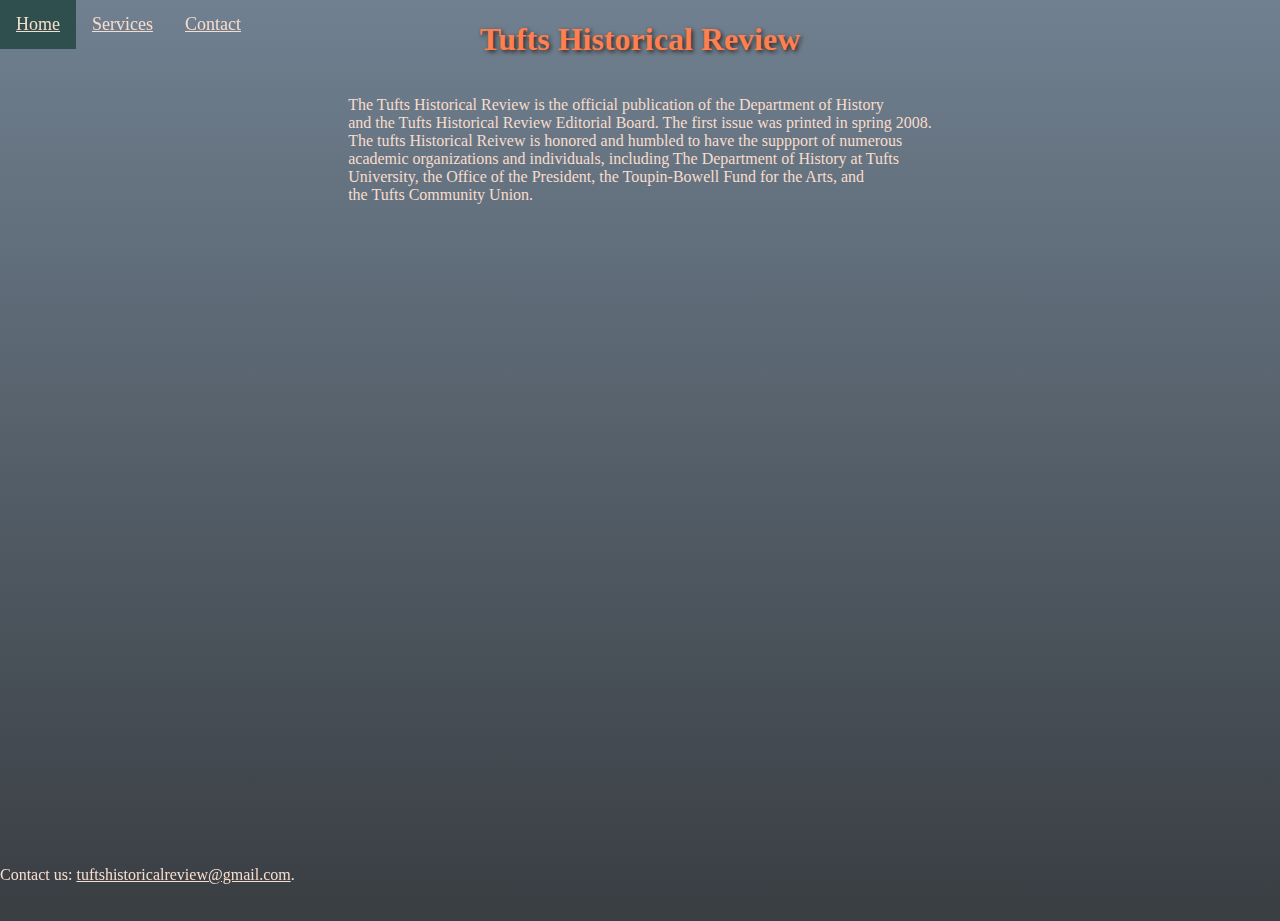
==== index.html @ 6f74a46b "Add files via upload" ====
<!DOCTYPE html>
<html>
        <Head>
            <title>

                Tufts Historical Review Page
            </title>

            <!-- external stylesheet-->
            <link rel="stylesheet" href="style.css">

            <!--interal stylesheet-->
            <Style>
                body{
                   
                    background-image: linear-gradient(to bottom, slategray, rgb(58, 63, 68))
                }
                h1 {
                    color:coral;
                    text-align: center;
                    text-shadow: 2px 2px 4px #2F2821;
                }
                
                
            </Style>
        </Head>
        <Body>
            <h1>
                Tufts Historical Review
            </h1>
            <div>
                <div style="text-align: center">
                <p style="display: inline-block; text-align: left;">

                    The Tufts Historical Review is the official publication of the 
                    Department of History<br> and the Tufts Historical Review 
                    Editorial Board. The first issue was printed in spring 2008. 

                    <br>The tufts Historical Reivew is honored and humbled to have 
                    the suppport of numerous <br>academic organizations and individuals,
                    including The Department of History at Tufts <br>University, 
                    the Office of the President, the Toupin-Bowell Fund for the Arts,
                    and<br> the Tufts Community Union.
                
                </pdiv style="display: inline-block; text-align: left;">
            </div>
            <div class="heading">
                <a href="#home">Home</a>
                <a href="#home">Services</a>
                <a href="#home">Contact</a>
            </div>
            <div class="footer">
                <p>Contact us: <a href="mailto:tuftshistoricalreview@gmail.com">
                tuftshistoricalreview@gmail.com</a>.</p>
                </div>
        </Body>
</html>
---- style.css ----
html{
    height: 100%;
}
body{
    height: 100%;
    background-color:  rgb(58, 63, 68);
    margin: 0;
    background-repeat: no-repeat
}
p{
    font-family: 'Franklin Gothic Medium';
    font-size: 16px;
    color: rgb(247, 221, 205);
    text-align: left;
}
a{
    color:rgb(247, 221, 205)
}

.heading{
    overflow: hidden;
    position: fixed;
    top: 0;
    width: 100%;
    
}

.heading a{
    float :left;
    display: block;
    text-align: center;
    padding:14px 16px;
    font-size: 18px;
}
.heading a:hover {
    background-color: darkslategray;
}
.footer {
    position: fixed;
    left: 0;
    bottom: 0;
     width: 100%;
    text-align: center;
}
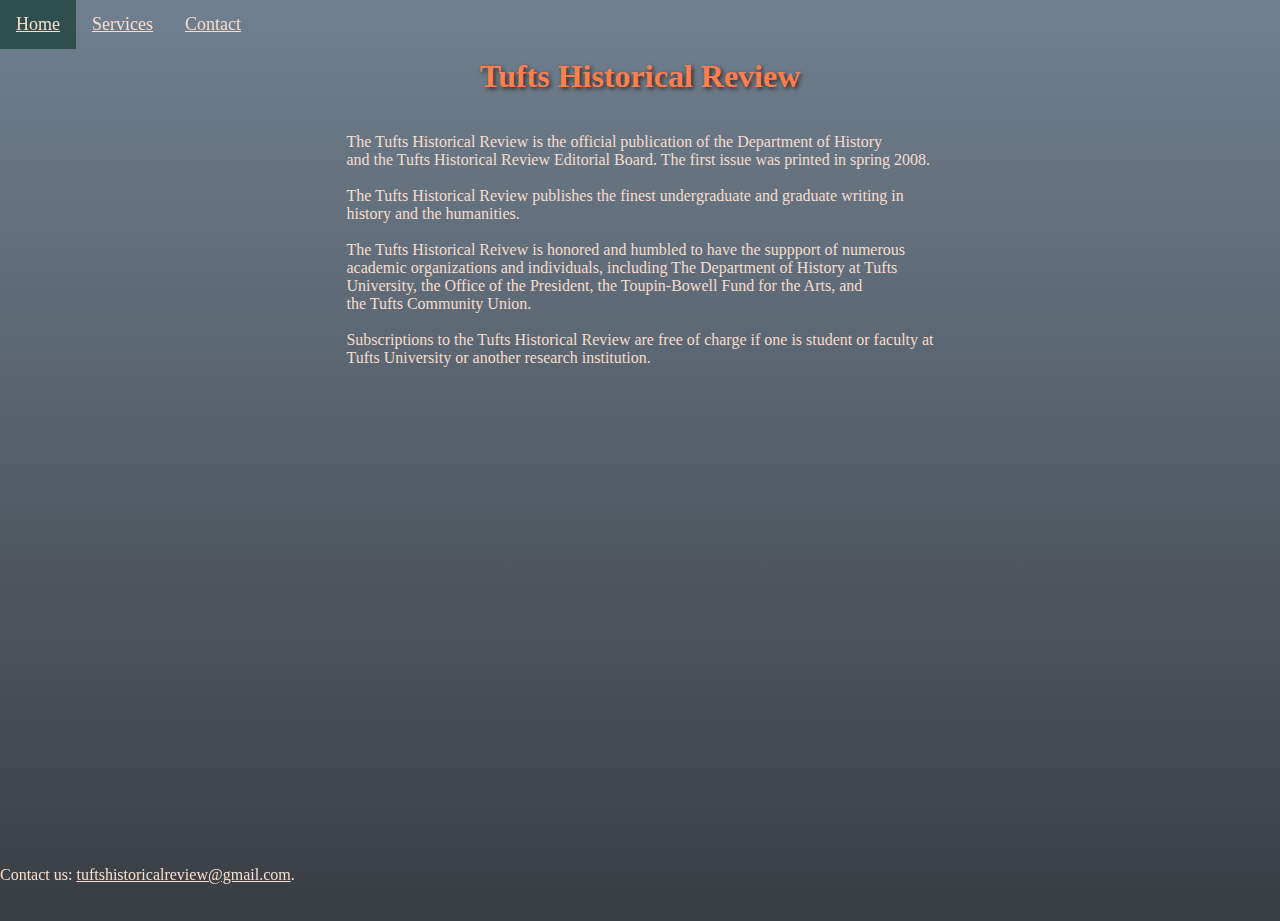
==== commit 8009c252: "Add files via upload" ====
--- a/index.html
+++ b/index.html
@@ -26,28 +26,40 @@
         </Head>
         <Body>
             <h1>
-                Tufts Historical Review
+               <br>Tufts Historical Review
             </h1>
             <div>
                 <div style="text-align: center">
                 <p style="display: inline-block; text-align: left;">
 
+                    
                     The Tufts Historical Review is the official publication of the 
                     Department of History<br> and the Tufts Historical Review 
                     Editorial Board. The first issue was printed in spring 2008. 
+                    <br><br>
 
-                    <br>The tufts Historical Reivew is honored and humbled to have 
+                   The Tufts Historical Review publishes the finest undergraduate and
+                   graduate writing in <br>history and the humanities. <br> <br>
+                   
+                    The Tufts Historical Reivew is honored and humbled to have 
                     the suppport of numerous <br>academic organizations and individuals,
                     including The Department of History at Tufts <br>University, 
                     the Office of the President, the Toupin-Bowell Fund for the Arts,
                     and<br> the Tufts Community Union.
+
+                    <br><br>
+                    Subscriptions to the Tufts Historical Review are free of charge
+                    if one is student or faculty at <br> Tufts University or another
+                    research institution. 
+
+
                 
                 </pdiv style="display: inline-block; text-align: left;">
             </div>
             <div class="heading">
-                <a href="#home">Home</a>
-                <a href="#home">Services</a>
-                <a href="#home">Contact</a>
+                <a href="index.html">Home</a>
+                <a href="services.html">Services</a>
+                <a href="contact.html">Contact</a>
             </div>
             <div class="footer">
                 <p>Contact us: <a href="mailto:tuftshistoricalreview@gmail.com">
